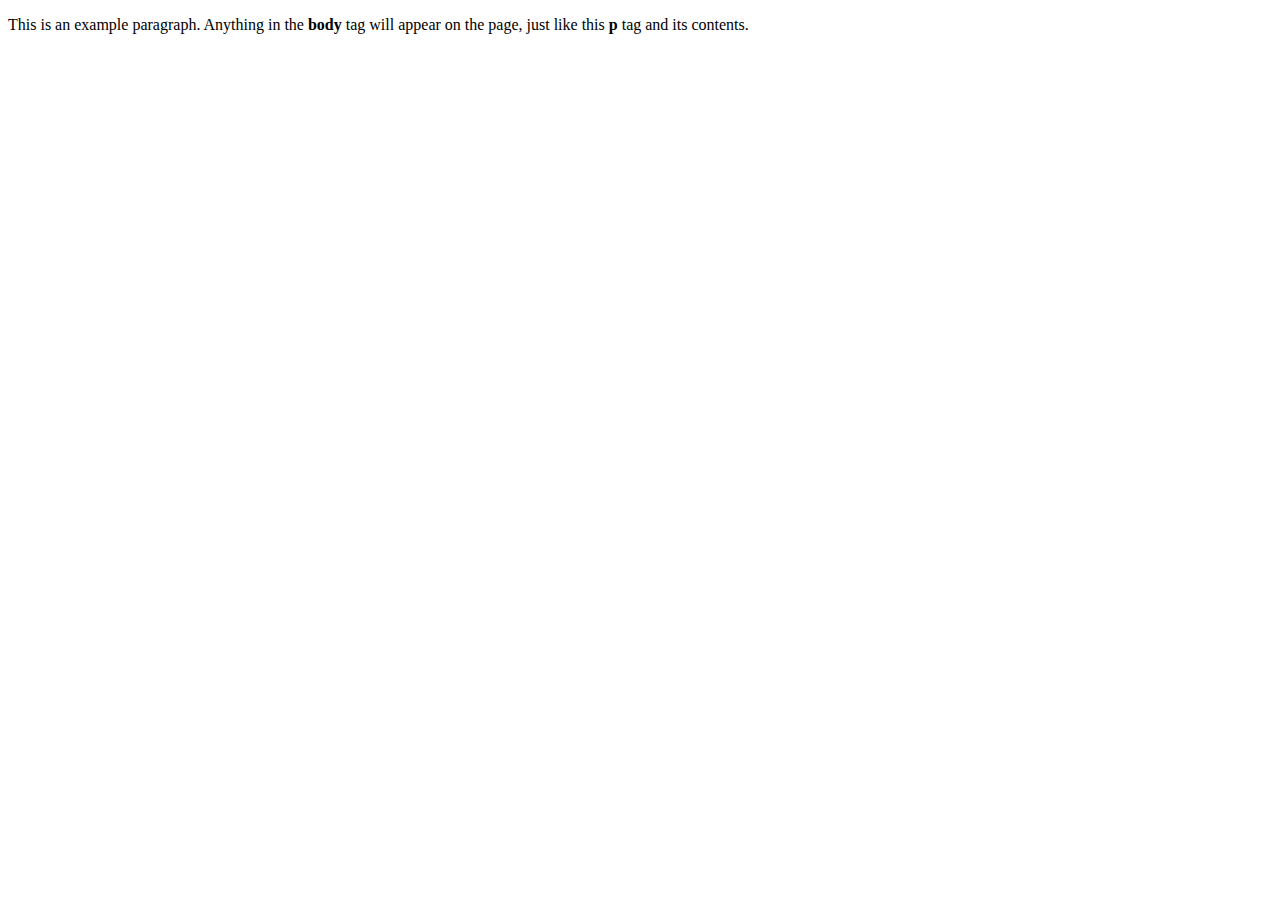
==== about.html @ f2b5601e "Add files via upload" ====
<!doctype html>
<html>
  <head>
    <title>This is the title of the webpage!</title>
  </head>
  <body>
    <p>This is an example paragraph. Anything in the <strong>body</strong> tag will appear on the page, just like this <strong>p</strong> tag and its contents.</p>
  </body>
</html>
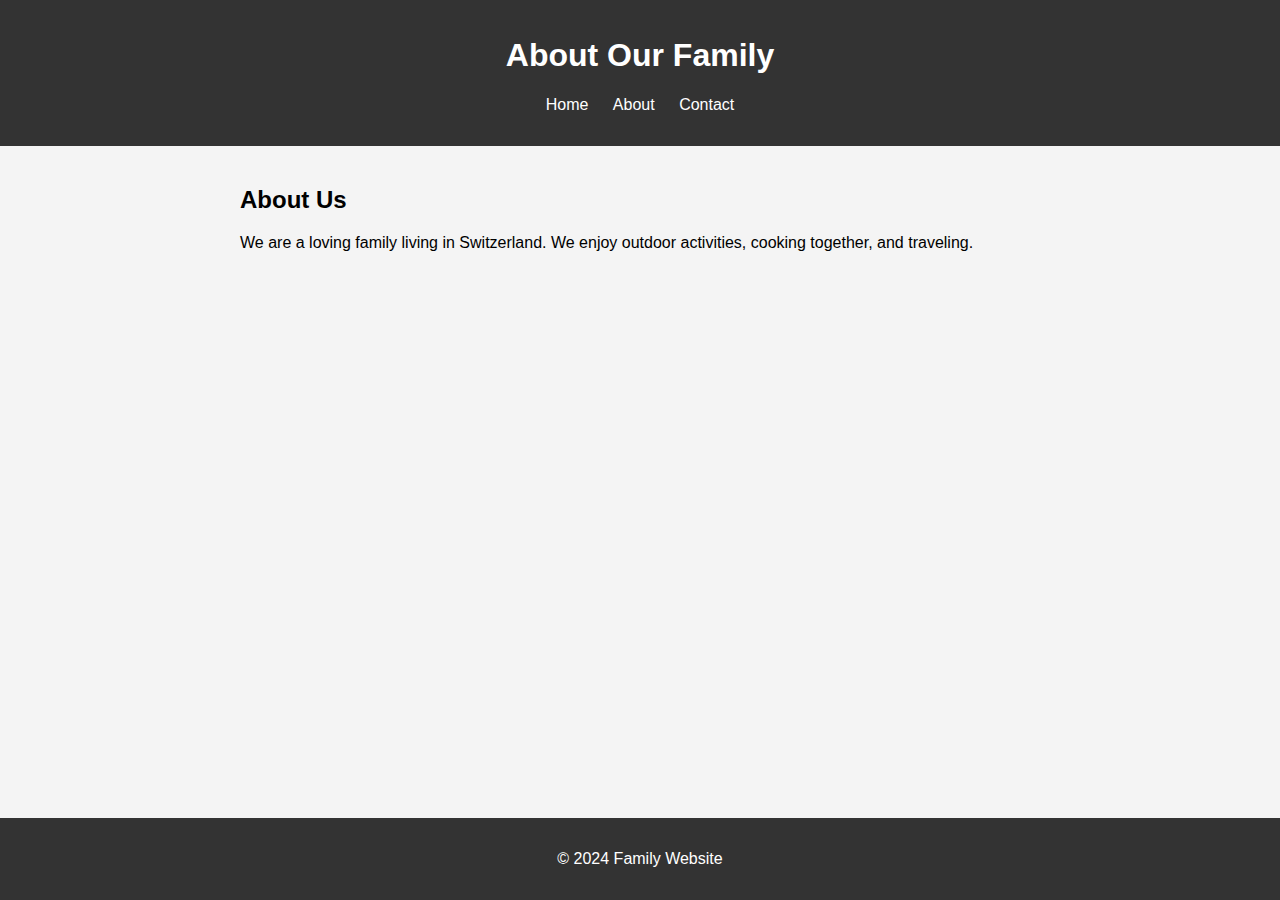
==== commit 9c5572f4: "Add files via upload" ====
--- a/about.html
+++ b/about.html
@@ -1,9 +1,30 @@
-<!doctype html>
-<html>
-  <head>
-    <title>This is the title of the webpage!</title>
-  </head>
-  <body>
-    <p>This is an example paragraph. Anything in the <strong>body</strong> tag will appear on the page, just like this <strong>p</strong> tag and its contents.</p>
-  </body>
+<!DOCTYPE html>
+<html lang="en">
+<head>
+    <meta charset="UTF-8">
+    <meta name="viewport" content="width=device-width, initial-scale=1.0">
+    <title>About Us</title>
+    <link rel="stylesheet" href="styles.css">
+</head>
+<body>
+    <header>
+        <h1>About Our Family</h1>
+        <nav>
+            <ul>
+                <li><a href="index.html">Home</a></li>
+                <li><a href="about.html">About</a></li>
+                <li><a href="contact.html">Contact</a></li>
+            </ul>
+        </nav>
+    </header>
+    <main>
+        <section>
+            <h2>About Us</h2>
+            <p>We are a loving family living in Switzerland. We enjoy outdoor activities, cooking together, and traveling.</p>
+        </section>
+    </main>
+    <footer>
+        <p>&copy; 2024 Family Website</p>
+    </footer>
+</body>
 </html>--- a/styles.css
+++ b/styles.css
@@ -0,0 +1,44 @@
+body {
+    font-family: Arial, sans-serif;
+    margin: 0;
+    padding: 0;
+    background-color: #f4f4f4;
+}
+
+header {
+    background-color: #333;
+    color: #fff;
+    padding: 1rem 0;
+    text-align: center;
+}
+
+nav ul {
+    list-style: none;
+    padding: 0;
+}
+
+nav ul li {
+    display: inline;
+    margin: 0 10px;
+}
+
+nav ul li a {
+    color: #fff;
+    text-decoration: none;
+}
+
+main {
+    padding: 20px;
+    max-width: 800px;
+    margin: auto;
+}
+
+footer {
+    background-color: #333;
+    color: #fff;
+    text-align: center;
+    padding: 1rem 0;
+    position: fixed;
+    width: 100%;
+    bottom: 0;
+}